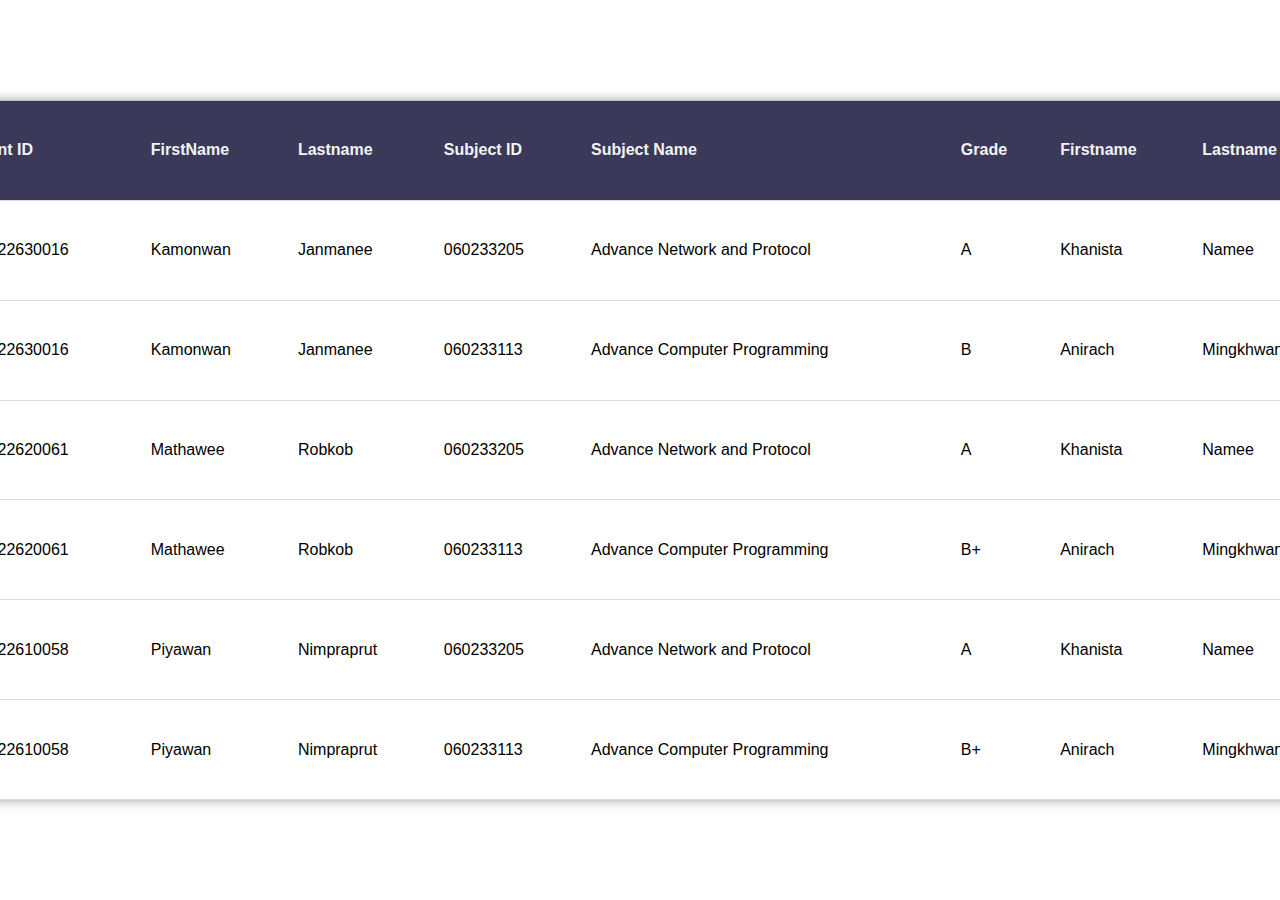
==== test_aaa.html/aa.html @ 2ea03998 "up" ====
<!DOCTYPE html>
<html lang="en">

<head>
    <meta charset="UTF-8">
    <meta name="viewport" content="width=device-width, initial-scale=1.0">
    <title>Table</title>
    <link rel="stylesheet" href="css/index.css" >
</head>


<body>

    <table>
        <tr id="header">
            <th>Student ID</th>
            <th>FirstName</th>
            <th>Lastname</th>
            <th>Subject ID</th>
            <th>Subject Name</th>
            <th>Grade</th>
            <th>Firstname</th>
            <th>Lastname</th>
        </tr>

        <tr>
            <td>6406022630016</td>
            <td>Kamonwan</td>
            <td>Janmanee</td>
            <td>060233205</td>
            <td>Advance Network and Protocol</td>
            <td>A</td>
            <td>Khanista</td>
            <td>Namee</td>
        </tr>
        <tr>
            <td>6406022630016</td>
            <td>Kamonwan</td>
            <td>Janmanee</td>
            <td>060233113</td>
            <td>Advance Computer Programming</td>
            <td>B</td>
            <td>Anirach</td>
            <td>Mingkhwan</td>
        </tr> 
        
        
        
        <tr>
            <td>6406022620061</td>
            <td>Mathawee</td>
            <td>Robkob</td>
            <td>060233205</td>
            <td>Advance Network and Protocol</td>
            <td>A</td>
            <td>Khanista</td>
            <td>Namee</td>
        </tr> 
        <tr>
            <td>6406022620061</td>
            <td>Mathawee</td>
            <td>Robkob</td>
            <td>060233113</td>
            <td>Advance Computer Programming</td>
            <td>B+</td>
            <td>Anirach</td>
            <td>Mingkhwan</td>
        </tr> 
        
        
        
        <tr>
            <td>6406022610058</td>
            <td>Piyawan</td>
            <td>Nimpraprut</td>
            <td>060233205</td>
            <td>Advance Network and Protocol</td>
            <td>A</td>
            <td>Khanista</td>
            <td>Namee</td>
        </tr> 
        <tr>
            <td>6406022610058</td>
            <td>Piyawan</td>
            <td>Nimpraprut</td>
            <td>060233113</td>
            <td>Advance Computer Programming</td>
            <td>B+</td>
            <td>Anirach</td>
            <td>Mingkhwan</td>
        </tr>
    </table>
</body>

</html>
---- test_aaa.html/css/index.css ----
body {
    padding: 0px;
    margin: 0;
    font-family: sans-serif ;
}

table {
    position: absolute;
    left: 50%;
    top: 50%;
    transform: translate(-50%, -50%);
    border-collapse: collapse;
    width: 1400px;
    height: 700px;
    border: 1px solid #bdc3c7;
    box-shadow: 2px 2px 12px rgba(0, 0, 0, 0.2), -1px -1px 8px rgba(0, 0, 0, 0.2);
}

tr {
    transition: all .2s ease-in;
    cursor: pointer;
}

th{ background-color: #3A3959; color: #F3F3F3;}


th,
td {
    padding: 12px;
    text-align: left;
    border-bottom: 1px solid #ddd;
}



h1 {
    font-weight: 600;
    text-align: center;
    background-color: #16a085;
    color: #fff;
    padding: 10px 0px;
}

tr:hover {
    background-color: #D3D3D3;
    transform: scale(1.02);
    box-shadow: 2px 2px 12px rgba(0, 0, 0, 0.2), -1px -1px 8px rgba(0, 0, 0, 0.2);
}

@media only screen and (max-width: 768px) {
    table {
        width: 90%;
    }
}
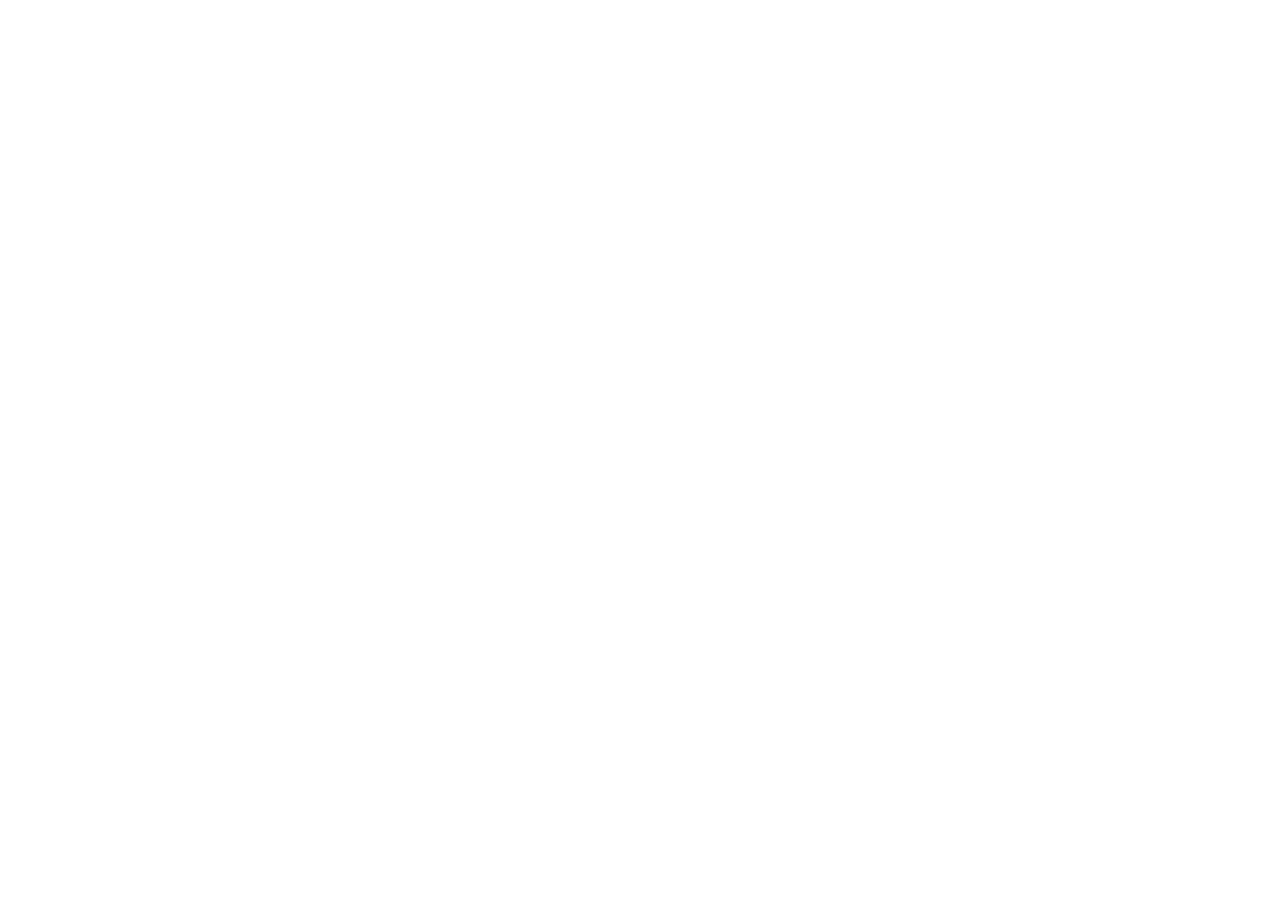
==== commit 1cd8c84f: "c" ====
--- a/test_aaa.html/aa.html
+++ b/test_aaa.html/aa.html
@@ -1,95 +1,15 @@
 <!DOCTYPE html>
 <html lang="en">
-
 <head>
     <meta charset="UTF-8">
+    <meta http-equiv="X-UA-Compatible" content="IE=edge">
     <meta name="viewport" content="width=device-width, initial-scale=1.0">
-    <title>Table</title>
+    <title>aa</title>
     <link rel="stylesheet" href="css/index.css" >
+
 </head>
-
-
 <body>
-
-    <table>
-        <tr id="header">
-            <th>Student ID</th>
-            <th>FirstName</th>
-            <th>Lastname</th>
-            <th>Subject ID</th>
-            <th>Subject Name</th>
-            <th>Grade</th>
-            <th>Firstname</th>
-            <th>Lastname</th>
-        </tr>
-
-        <tr>
-            <td>6406022630016</td>
-            <td>Kamonwan</td>
-            <td>Janmanee</td>
-            <td>060233205</td>
-            <td>Advance Network and Protocol</td>
-            <td>A</td>
-            <td>Khanista</td>
-            <td>Namee</td>
-        </tr>
-        <tr>
-            <td>6406022630016</td>
-            <td>Kamonwan</td>
-            <td>Janmanee</td>
-            <td>060233113</td>
-            <td>Advance Computer Programming</td>
-            <td>B</td>
-            <td>Anirach</td>
-            <td>Mingkhwan</td>
-        </tr> 
-        
-        
-        
-        <tr>
-            <td>6406022620061</td>
-            <td>Mathawee</td>
-            <td>Robkob</td>
-            <td>060233205</td>
-            <td>Advance Network and Protocol</td>
-            <td>A</td>
-            <td>Khanista</td>
-            <td>Namee</td>
-        </tr> 
-        <tr>
-            <td>6406022620061</td>
-            <td>Mathawee</td>
-            <td>Robkob</td>
-            <td>060233113</td>
-            <td>Advance Computer Programming</td>
-            <td>B+</td>
-            <td>Anirach</td>
-            <td>Mingkhwan</td>
-        </tr> 
-        
-        
-        
-        <tr>
-            <td>6406022610058</td>
-            <td>Piyawan</td>
-            <td>Nimpraprut</td>
-            <td>060233205</td>
-            <td>Advance Network and Protocol</td>
-            <td>A</td>
-            <td>Khanista</td>
-            <td>Namee</td>
-        </tr> 
-        <tr>
-            <td>6406022610058</td>
-            <td>Piyawan</td>
-            <td>Nimpraprut</td>
-            <td>060233113</td>
-            <td>Advance Computer Programming</td>
-            <td>B+</td>
-            <td>Anirach</td>
-            <td>Mingkhwan</td>
-        </tr>
-    </table>
+    <div class="divcontent"></div>
+    
 </body>
-
 </html>